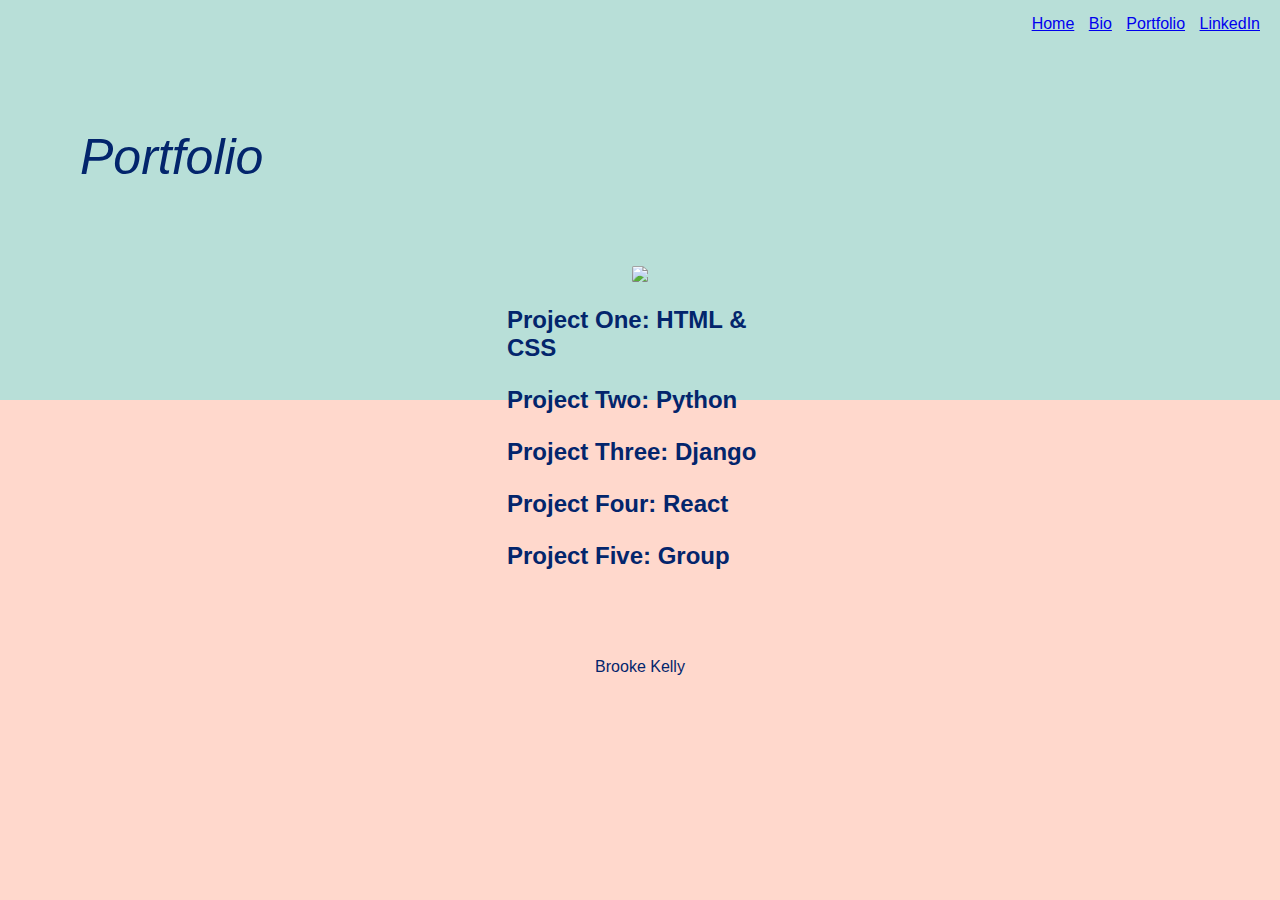
==== PortfolioPage.html @ a18dedaa "Merge pull request #1 from BrookeKelly-coder/develop" ====
<!DOCTYPE html>
<html lang="en">
    <head>
        <meta charset="utf-8" />
        <meta
            name="viewport"
            content="width=device-width, initial-scale=1, shrink-to-fit-no"
        />
        <title>Brooke Kelly</title>
        <link rel="stylesheet" href="Portfolio.css" />
    </head>
    <body>
        <div class="backgroundDecal"> 
            <section class="nav">
                <div id="hover">
                    <a href="index.html">Home</a>
                    <a href="BioPage.html">Bio</a>
                    <a href="PortfolioPage.html">Portfolio</a>
                    <a id="Linkedin" href="https://www.linkedin.com/in/brooke-kelly-61391b123/">LinkedIn</a>
                </div>
            </section>
            <header>Portfolio</header>  
            <main class="container">
                <section>
                    <div id="column2" class="column item">
                        <img src="Linkedin Image.jpg" id="HomeImage"/>
                    </div>
                    <section class="item">
                        <h2> 
                            <p> Project One: HTML & CSS </p>
                            <p> Project Two: Python </p>
                            <p> Project Three: Django </p>
                            <p> Project Four: React </p>
                            <p> Project Five: Group </p>
                        </h2>
                    </section>
                </section>
            </main>
            <footer>
                Brooke Kelly
            </footer>
        </div> 
    </body>
</html>
---- Portfolio.css ----
html {
  max-width: 100%;
  margin:auto;
  font-family: 'Roboto', sans-serif;
  background-color: #FFD8CC;
}
body {
  margin: 0;
}

a {
  padding-left: 10px;
}
.nav {
  text-align: right;
  padding: 15px 20px;
}

#hero {
display: flex;
}

header {
  font-style: italic;
  color: #03256C;
  margin: 50px;
  padding: 30px;
}

#header-text h1 {
  display: inline;
}
#emphasis {
  color: #FFFFFF;
  margin-right: 1rem;
}

img {
  max-width: 200px;
  float: right;
  border-radius: 10%;
}

h1 {
  color: #03256C;
}

h2 {
  color: #03256C;
}

p {
  color: #03256C;
}

.container {
  flex-flow: row wrap;
  display: flex;
  width: 80%;
  margin: auto;
  justify-content: center;
}

.backgroundDecal {
  height: 400px;
  background-color: #B8DFD8;
  position: absolute;
  z-index: -1;
  width: 100%;

}

.column {
  display: flex;
  flex-direction: column;
  flex-basis: 100%;
  flex: 1;
  width: 50%;
  align-items: center;
}

.form-item {
  padding-bottom: 10px;
}

.form {
  color: #03256C;
  display: flex;
  flex-direction: column;
  justify-content: space-between;
}

.form-item label {
  width: 20%;
}

.form-item input {
  width: 80%;
}

footer {
  width: 100%;
  text-align: center;
  margin-top: 5%;
  color: #03256C;
}

.item {
  width: 90%;
  margin: auto;
}

@media (max-width: 500px) {
  .item {
    flex: 0 1 auto;
    /* width: 100%; */
    align-self: center;
  }
  header {font-size: 40px;}
  #hero {
    flex-direction: column;
  }
}

@media (min-width: 501px) {
  .item {
    flex: 0 1 auto;
    /* width: 45%; */
    align-self: center;
  }
  .form {
    margin-left: 70px;
  }
   header { font-size: 50px; }
   #hero {
    flex-direction: row;}
}
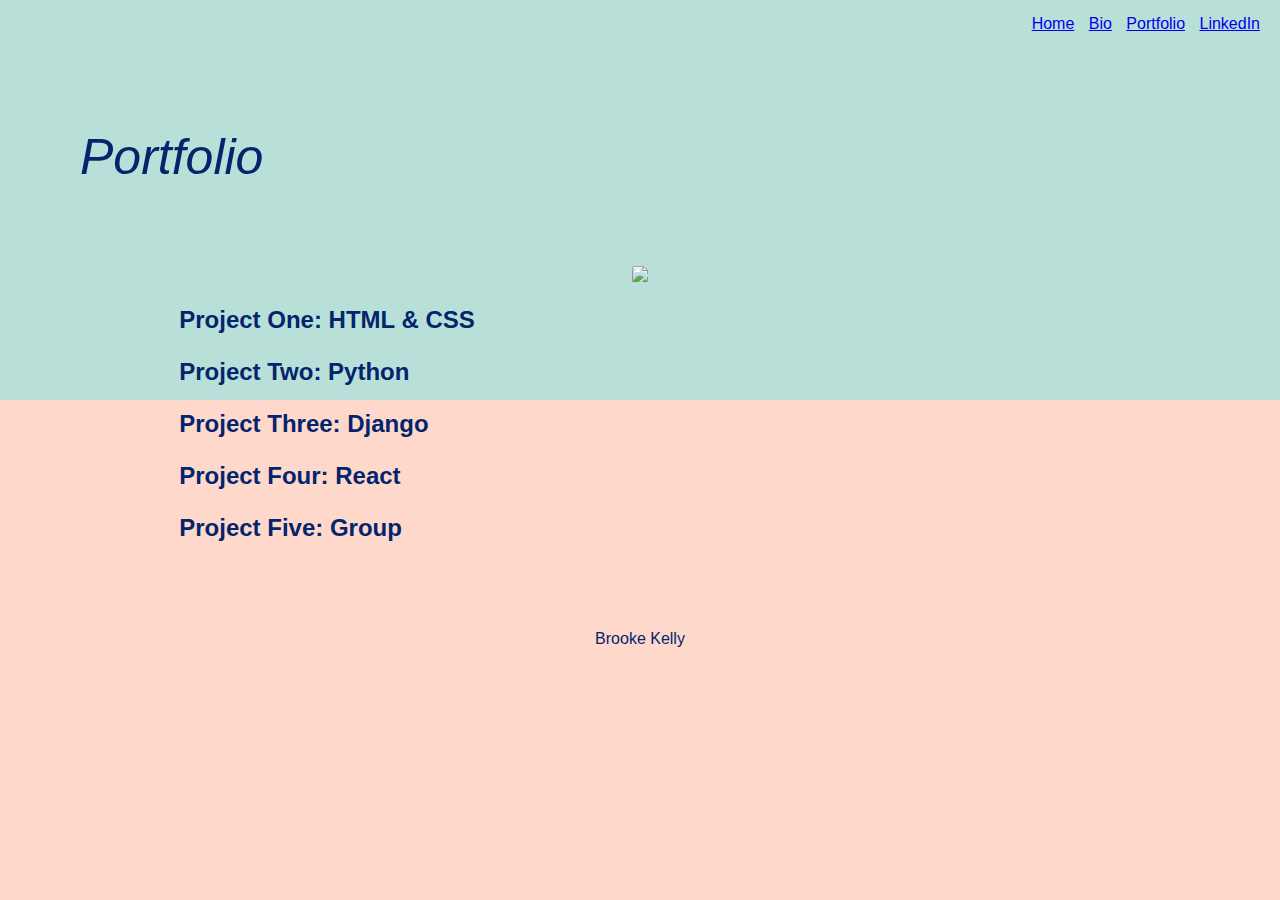
==== commit ad45a515: "Merge pull request #2 from BrookeKelly-coder/develop" ====
--- a/PortfolioPage.html
+++ b/PortfolioPage.html
@@ -21,19 +21,17 @@
             </section>
             <header>Portfolio</header>  
             <main class="container">
-                <section>
-                    <div id="column2" class="column item">
-                        <img src="Linkedin Image.jpg" id="HomeImage"/>
-                    </div>
-                    <section class="item">
-                        <h2> 
-                            <p> Project One: HTML & CSS </p>
-                            <p> Project Two: Python </p>
-                            <p> Project Three: Django </p>
-                            <p> Project Four: React </p>
-                            <p> Project Five: Group </p>
-                        </h2>
-                    </section>
+                <div id="column2" class="column item">
+                    <img src="Linkedin Image.jpg" id="HomeImage"/>
+                </div>
+                <section class="item">
+                    <h2> 
+                        <p> Project One: HTML & CSS </p>
+                        <p> Project Two: Python </p>
+                        <p> Project Three: Django </p>
+                        <p> Project Four: React </p>
+                        <p> Project Five: Group </p>
+                    </h2>
                 </section>
             </main>
             <footer>
